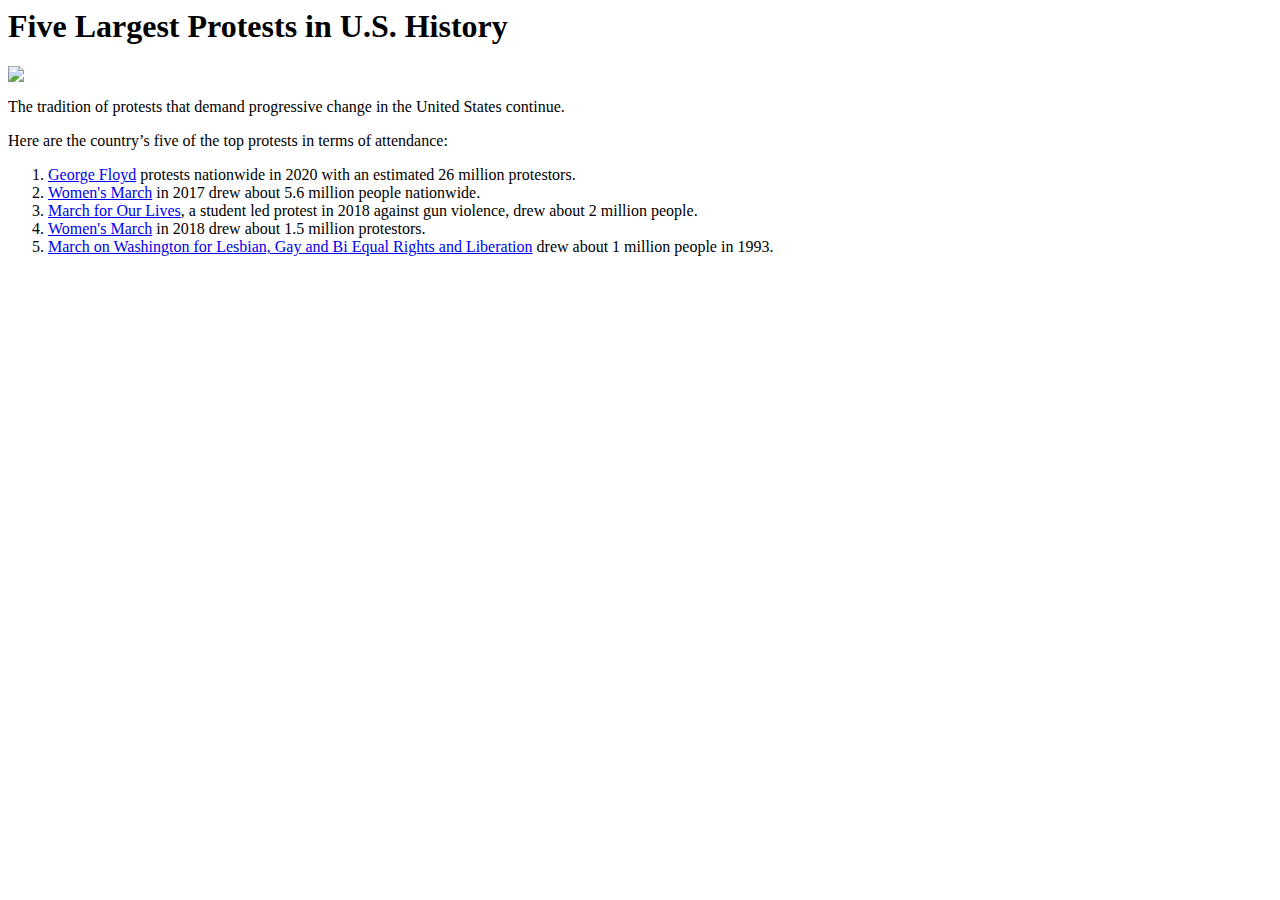
==== index.html @ df4f9e92 "upload for the first time!" ====
<html>

  <head>
    <title>Five Largest Protests in U.S. History</title>
  </head>

  <body>
    <h1>Five Largest Protests in U.S. History</h1>

    <img src="images/floyd-protests.jpg">

    <p>The tradition of protests that demand progressive change in the United States continue.</p>

    <p>Here are the country’s five of the top protests in terms of attendance:</p>

    <ol>

      <li><a href="https://en.wikipedia.org/wiki/George_Floyd_protests" target="_blank">George Floyd</a> protests nationwide in 2020 with an estimated 26 million protestors.</li>
      <li><a href="https://en.wikipedia.org/wiki/2017_Women%27s_March" target="_blank">Women's March</a> in 2017 drew about 5.6 million people nationwide.</li>
      <li><a href="https://en.wikipedia.org/wiki/March_for_Our_Lives" target="_blank">March for Our Lives</a>, a student led protest in 2018 against gun violence, drew about 2 million people.</li>
      <li><a href="https://en.wikipedia.org/wiki/2018_Women%27s_March" target="_blank">Women's March</a> in 2018 drew about 1.5 million protestors.</li>
      <li><a href="https://en.wikipedia.org/wiki/March_on_Washington_for_Lesbian,_Gay_and_Bi_Equal_Rights_and_Liberation" target="_blank">March on Washington for Lesbian, Gay and Bi Equal Rights and Liberation</a> drew about 1 million people in 1993.
      </li>

    </ol>
  </body>
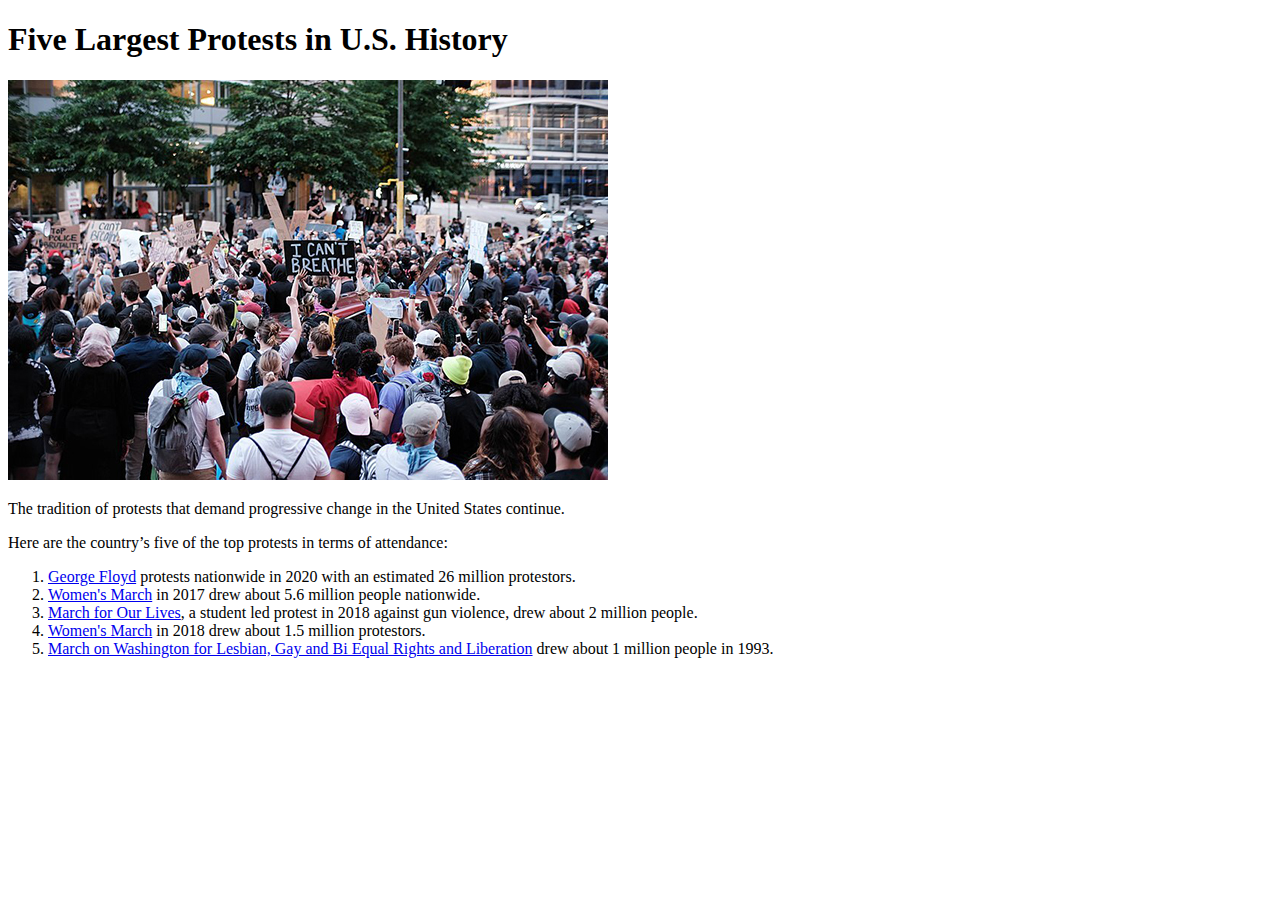
==== commit 8d3d9979: "Add files via upload" ====
--- a/index.html
+++ b/index.html
@@ -1,26 +1,35 @@
-<html>
+<!DOCTYPE html>
+<html lang="en">
 
   <head>
+    <meta charset="utf-8">
+    <!-- set the character set -->
+    <meta http-equiv="X-UA-Compatible" content="IE=edge">
+    <meta name="viewport" content="width=device-width, initial-scale=1">
+    <!-- first step to a responsive site -->
     <title>Five Largest Protests in U.S. History</title>
-  </head>
 
-  <body>
-    <h1>Five Largest Protests in U.S. History</h1>
+    <head>
 
-    <img src="images/floyd-protests.jpg">
 
-    <p>The tradition of protests that demand progressive change in the United States continue.</p>
+    <body>
+      <h1>Five Largest Protests in U.S. History</h1>
 
-    <p>Here are the country’s five of the top protests in terms of attendance:</p>
+      <img src="images/floyd-protests.jpg">
 
-    <ol>
+      <p>The tradition of protests that demand progressive change in the United States continue.</p>
 
-      <li><a href="https://en.wikipedia.org/wiki/George_Floyd_protests" target="_blank">George Floyd</a> protests nationwide in 2020 with an estimated 26 million protestors.</li>
-      <li><a href="https://en.wikipedia.org/wiki/2017_Women%27s_March" target="_blank">Women's March</a> in 2017 drew about 5.6 million people nationwide.</li>
-      <li><a href="https://en.wikipedia.org/wiki/March_for_Our_Lives" target="_blank">March for Our Lives</a>, a student led protest in 2018 against gun violence, drew about 2 million people.</li>
-      <li><a href="https://en.wikipedia.org/wiki/2018_Women%27s_March" target="_blank">Women's March</a> in 2018 drew about 1.5 million protestors.</li>
-      <li><a href="https://en.wikipedia.org/wiki/March_on_Washington_for_Lesbian,_Gay_and_Bi_Equal_Rights_and_Liberation" target="_blank">March on Washington for Lesbian, Gay and Bi Equal Rights and Liberation</a> drew about 1 million people in 1993.
-      </li>
+      <p>Here are the country’s five of the top protests in terms of attendance:</p>
 
-    </ol>
-  </body>+      <ol>
+
+        <li><a href="https://en.wikipedia.org/wiki/George_Floyd_protests" target="_blank">George Floyd</a> protests nationwide in 2020 with an estimated 26 million protestors.</li>
+        <li><a href="https://en.wikipedia.org/wiki/2017_Women%27s_March" target="_blank">Women's March</a> in 2017 drew about 5.6 million people nationwide.</li>
+        <li><a href="https://en.wikipedia.org/wiki/March_for_Our_Lives" target="_blank">March for Our Lives</a>, a student led protest in 2018 against gun violence, drew about 2 million people.</li>
+        <li><a href="https://en.wikipedia.org/wiki/2018_Women%27s_March" target="_blank">Women's March</a> in 2018 drew about 1.5 million protestors.</li>
+        <li><a href="https://en.wikipedia.org/wiki/March_on_Washington_for_Lesbian,_Gay_and_Bi_Equal_Rights_and_Liberation" target="_blank">March on Washington for Lesbian, Gay and Bi Equal Rights and Liberation</a> drew about 1 million people in
+          1993.
+        </li>
+
+      </ol>
+    </body>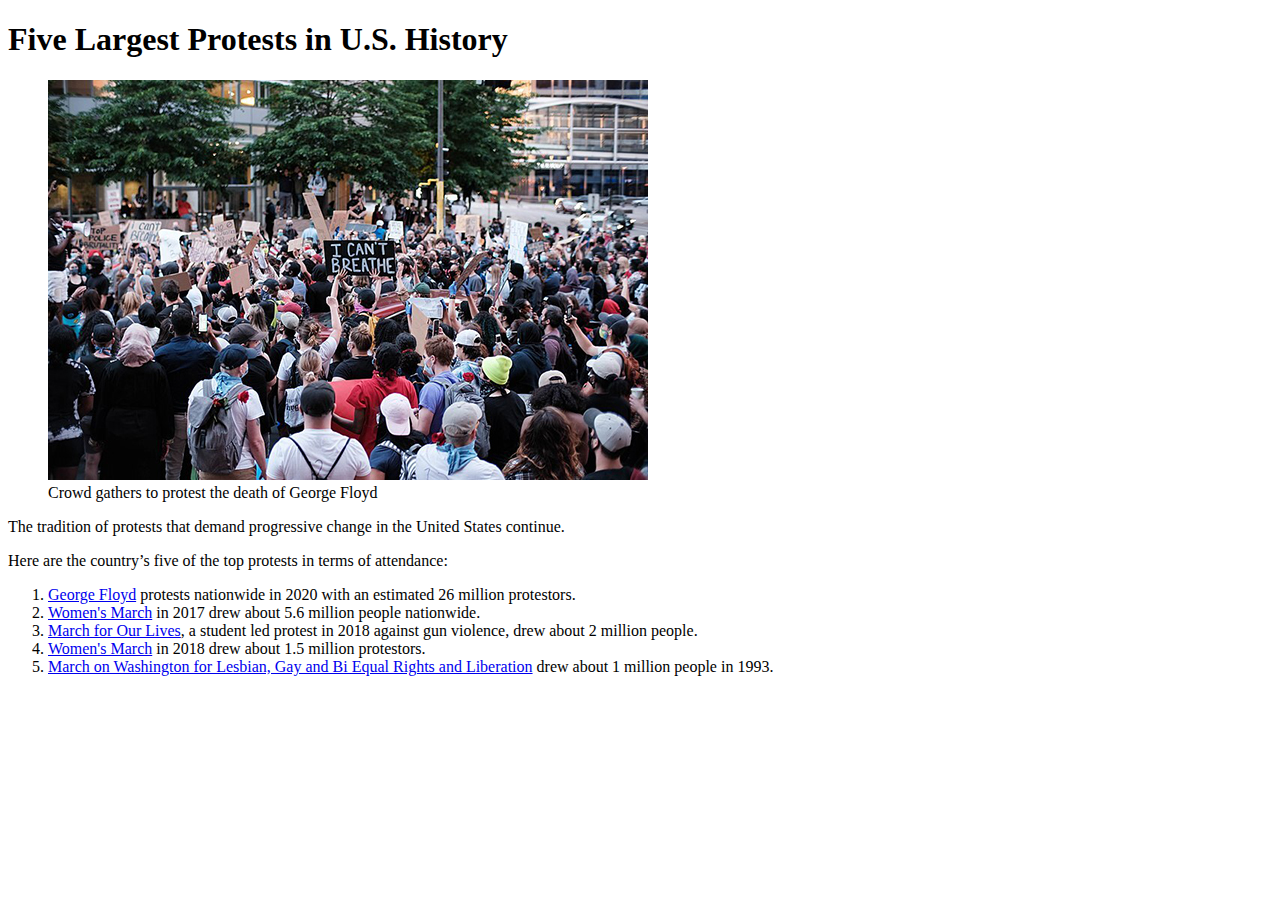
==== commit f3268d9c: "Add files via upload" ====
--- a/index.html
+++ b/index.html
@@ -9,27 +9,30 @@
     <!-- first step to a responsive site -->
     <title>Five Largest Protests in U.S. History</title>
 
-    <head>
+  </head>
 
+  <body>
+    <h1>Five Largest Protests in U.S. History</h1>
+    <figure>
+      <img src="images/floyd-protests.jpg">
+      <figcaption>Crowd gathers to protest the death of George Floyd</figcaption>
+    </figure>
 
-    <body>
-      <h1>Five Largest Protests in U.S. History</h1>
+    <p>The tradition of protests that demand progressive change in the United States continue.</p>
 
-      <img src="images/floyd-protests.jpg">
+    <p>Here are the country’s five of the top protests in terms of attendance:</p>
 
-      <p>The tradition of protests that demand progressive change in the United States continue.</p>
+    <ol>
 
-      <p>Here are the country’s five of the top protests in terms of attendance:</p>
+      <li><a href="https://en.wikipedia.org/wiki/George_Floyd_protests" target="_blank">George Floyd</a> protests nationwide in 2020 with an estimated 26 million protestors.</li>
+      <li><a href="https://en.wikipedia.org/wiki/2017_Women%27s_March" target="_blank">Women's March</a> in 2017 drew about 5.6 million people nationwide.</li>
+      <li><a href="https://en.wikipedia.org/wiki/March_for_Our_Lives" target="_blank">March for Our Lives</a>, a student led protest in 2018 against gun violence, drew about 2 million people.</li>
+      <li><a href="https://en.wikipedia.org/wiki/2018_Women%27s_March" target="_blank">Women's March</a> in 2018 drew about 1.5 million protestors.</li>
+      <li><a href="https://en.wikipedia.org/wiki/March_on_Washington_for_Lesbian,_Gay_and_Bi_Equal_Rights_and_Liberation" target="_blank">March on Washington for Lesbian, Gay and Bi Equal Rights and Liberation</a> drew about 1 million people in
+        1993.
+      </li>
 
-      <ol>
+    </ol>
+  </body>
 
-        <li><a href="https://en.wikipedia.org/wiki/George_Floyd_protests" target="_blank">George Floyd</a> protests nationwide in 2020 with an estimated 26 million protestors.</li>
-        <li><a href="https://en.wikipedia.org/wiki/2017_Women%27s_March" target="_blank">Women's March</a> in 2017 drew about 5.6 million people nationwide.</li>
-        <li><a href="https://en.wikipedia.org/wiki/March_for_Our_Lives" target="_blank">March for Our Lives</a>, a student led protest in 2018 against gun violence, drew about 2 million people.</li>
-        <li><a href="https://en.wikipedia.org/wiki/2018_Women%27s_March" target="_blank">Women's March</a> in 2018 drew about 1.5 million protestors.</li>
-        <li><a href="https://en.wikipedia.org/wiki/March_on_Washington_for_Lesbian,_Gay_and_Bi_Equal_Rights_and_Liberation" target="_blank">March on Washington for Lesbian, Gay and Bi Equal Rights and Liberation</a> drew about 1 million people in
-          1993.
-        </li>
-
-      </ol>
-    </body>+</html>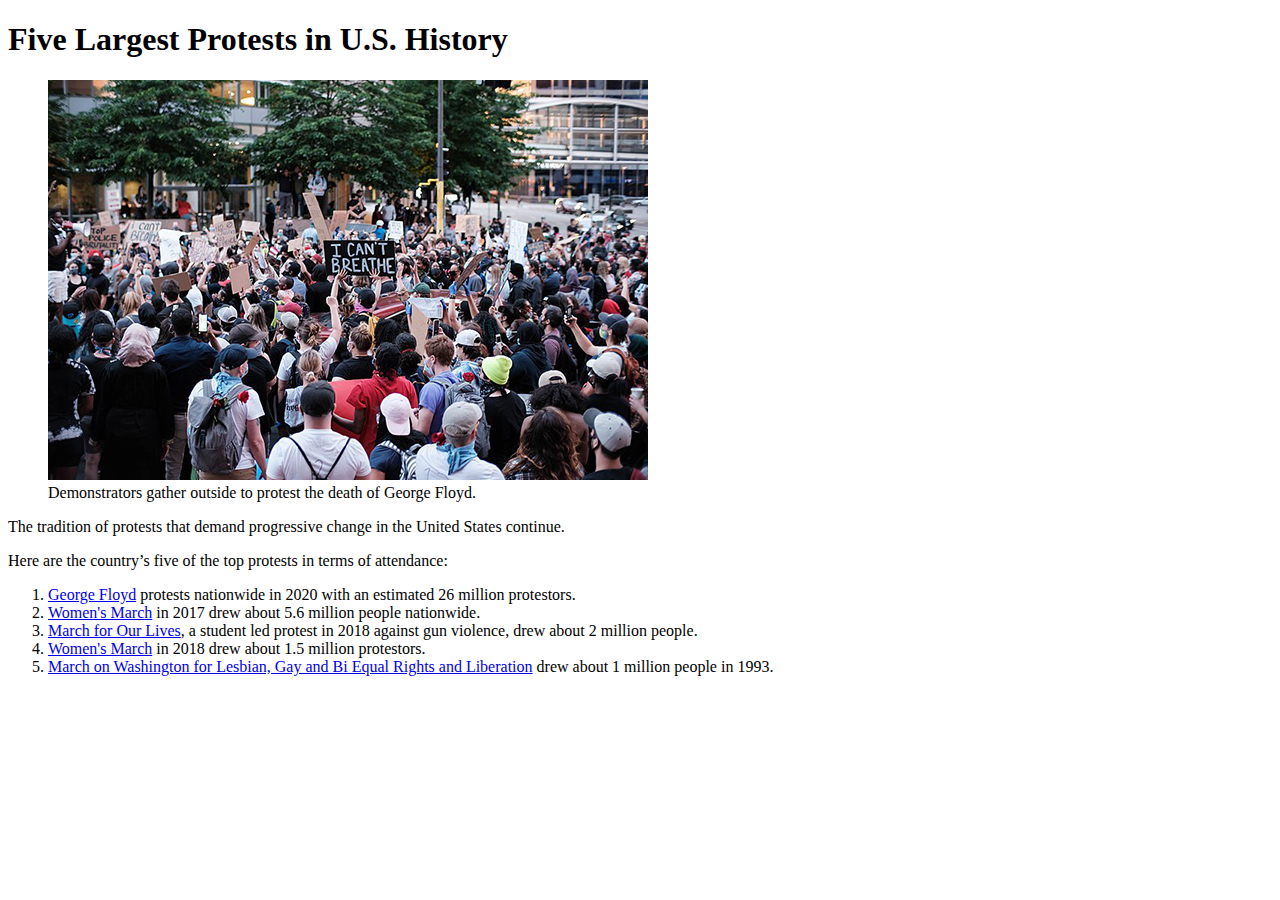
==== commit bfa80b5b: "new caption" ====
--- a/index.html
+++ b/index.html
@@ -15,7 +15,7 @@
     <h1>Five Largest Protests in U.S. History</h1>
     <figure>
       <img src="images/floyd-protests.jpg">
-      <figcaption>Crowd gathers to protest the death of George Floyd</figcaption>
+      <figcaption>Demonstrators gather outside to protest the death of George Floyd.</figcaption>
     </figure>
 
     <p>The tradition of protests that demand progressive change in the United States continue.</p>
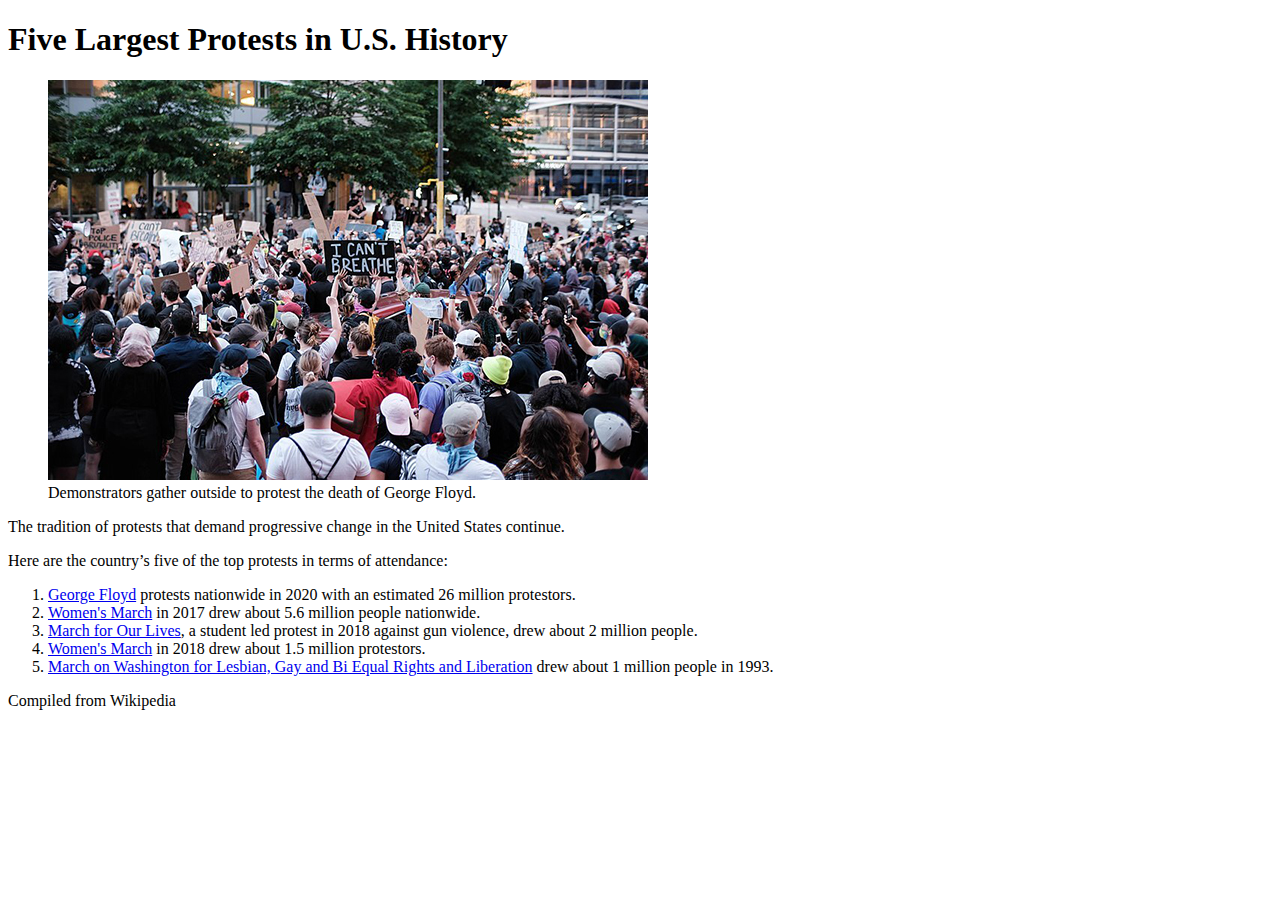
==== commit 31992c94: "Add files via upload" ====
--- a/index.html
+++ b/index.html
@@ -6,6 +6,7 @@
     <!-- set the character set -->
     <meta http-equiv="X-UA-Compatible" content="IE=edge">
     <meta name="viewport" content="width=device-width, initial-scale=1">
+    <link rel="stylesheet" href="styles.css">
     <!-- first step to a responsive site -->
     <title>Five Largest Protests in U.S. History</title>
 
@@ -33,6 +34,10 @@
       </li>
 
     </ol>
+    <footer>
+      <p>Compiled from Wikipedia</p>
+    </footer>
+
   </body>
 
 </html>